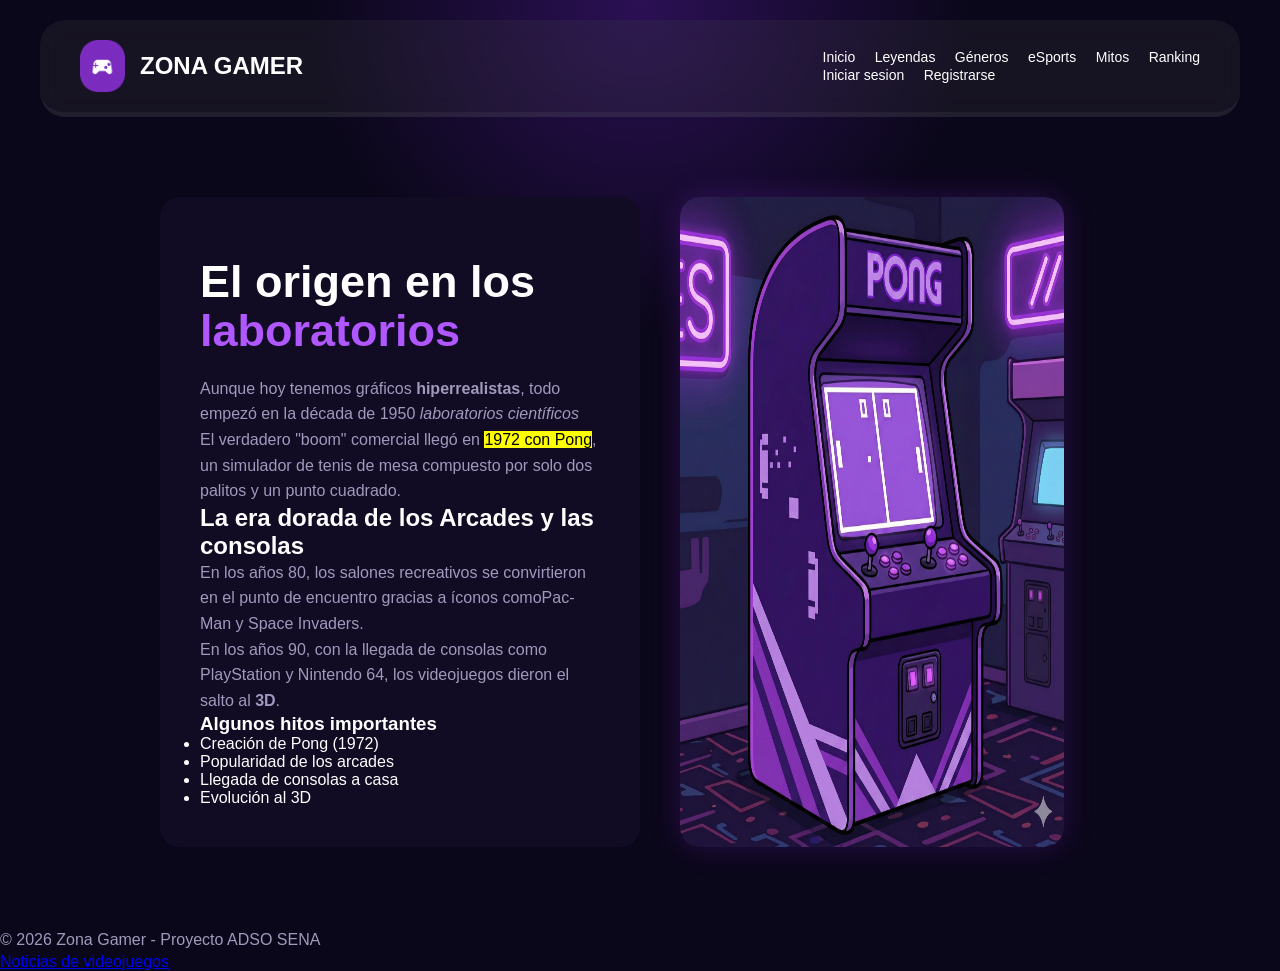
==== index.html @ 04aa8b15 "index y carpetas" ====
<!DOCTYPE html>
<html lang="en">
<head>
    <meta charset="UTF-8">
    <meta name="viewport" content="width=device-width, initial-scale=1.0">
    <title>Todo sobre videojuegos</title>
    <link rel="stylesheet" href="/estilos/Estyles.css">
</head>
<body>
    <header class="barra-navegacion">
	<div class="logo">
	<img src="/imgenes/gamercore-logo.png" alt="logo de la pagina">
        <h2>ZONA GAMER</h2>   
    </div>

        <nav class="menu">
        <a href="index.html">Inicio</a>
        <a href="Leyendas.html">Leyendas</a>
        <a href="Generos.html">Géneros</a>
		<a href="eSports.html">eSports</a>
        <a href="Mitos.html">Mitos</a>
        <a href="Ranking-Juegos.html">Ranking</a>
        <br>
        <a href="/Formulario-iniciar-sesion.html">Iniciar sesion</a>
        <a href="/Formulario-registrar.html">Registrarse</a>
        </nav>	
    </header>
    <main class="contenedor-principal">
            
        <section class="caja-texto">
        <article>

         <h1>El origen en los <span       class="texto-morado">laboratorios<span></h1>
            <p>Aunque hoy tenemos gráficos <strong>hiperrealistas</strong>, todo empezó en la década de 1950 <em>laboratorios científicos</em></p>

            <p>El verdadero "boom" comercial llegó en <mark>1972 con Pong</mark>, un simulador de tenis de mesa 
            compuesto por solo dos palitos y un punto cuadrado.
            </p>

            <h2>La era dorada de los Arcades y las consolas</h2>
            <p>En los años 80, los salones recreativos se convirtieron en el punto de encuentro gracias a íconos como<code>Pac-Man</code> y <code>Space Invaders</code>.</p>

            <p>En los años 90, con la llegada de consolas como PlayStation y Nintendo 64, los videojuegos dieron 
            el salto al <strong>3D</strong>.</p>
            </article>
            <article>
            <h3>Algunos hitos importantes</h3>
            <ul>
                <li>Creación de Pong (1972)</li>
                <li>Popularidad de los arcades</li>
                <li>Llegada de consolas a casa</li>
                <li>Evolución al 3D</li>
            </ul>
        </article>
            </section>

        </div> <div class="caja-imagen">
              <img src="/imgenes/Arcade pong.png" alt="Juego Pong">
        </div>

    </main>
    <footer>
        <p>&copy; 2026 Zona Gamer - Proyecto ADSO SENA</p>
        <a href="https://www.ign.com" target="_blank">
         Noticias de videojuegos</a>
    </footer>
</body>
</html>
---- estilos/Estyles.css ----
* {
    margin: 0;
    padding: 0;
    box-sizing: border-box;
    font-family: Arial, sans-serif;
}

body {
    background: radial-gradient(circle at top, #2b1055 0%, #0b071a 30%);
    background-color: #0b071a;
    color: white;
    background-attachment: fixed;
}


.barra-navegacion {
    display:flex; 
    justify-content: space-between; 
    align-items: center; 
    padding: 20px 40px;
    background-color: rgba(75, 74, 74, 0.192);
    backdrop-filter: blur(12px);
    border-bottom: 5px solid rgba(255, 255, 255, 0.05); 
    border-radius: 25px;
    width: 95%; 
    max-width: 1200px; 
    margin: 20px auto; 
}

.logo {
    display: flex;
    align-items: center;
    gap: 15px; 
}

.logo img {
    width: 45px;
    height: auto;
}
.menu a {
    color: white;
    text-decoration: none;
    margin-left: 15px; 
    font-size: 14px;
}


.contenedor-principal {
    display: flex; 
    align-items: center;
    gap: 40px; 
    max-width: 1000px; 
    margin: 60px auto;
    padding: 20px;
    align-items: stretch;
}

.caja-texto {
    background-color: #120b24; 
    padding: 40px;
    border-radius: 20px;
    width: 50%; 
}



h1 {
    font-size: 45px;
    margin: 20px 0;
    line-height: 1.1;
}

.texto-morado {
    color: #b057ff; 
}

p {
    color: #a09abc; 
    line-height: 1.6;
}


.caja-imagen {
    width: 40%;
    display: flex;
    justify-content: center;
}

.caja-imagen img {
    max-width: 100%;
    border-radius: 20px;
    box-shadow: 0 0 30px rgba(155, 44, 255, 0.2); 
}
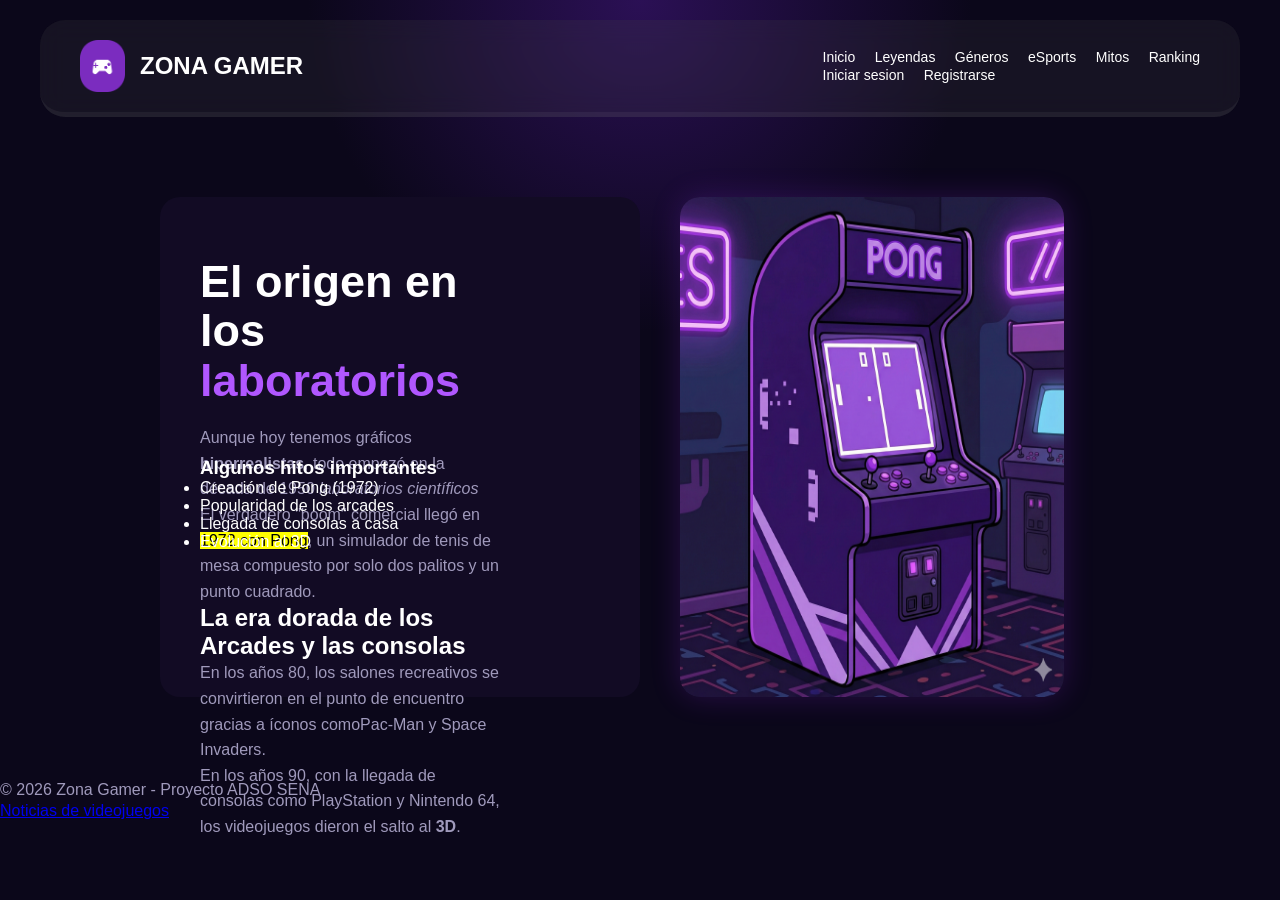
==== commit 3d3e670f: "commit_normal" ====
--- a/index.html
+++ b/index.html
@@ -12,7 +12,6 @@
 	<img src="/imgenes/gamercore-logo.png" alt="logo de la pagina">
         <h2>ZONA GAMER</h2>   
     </div>
-
         <nav class="menu">
         <a href="index.html">Inicio</a>
         <a href="Leyendas.html">Leyendas</a>
--- a/estilos/Estyles.css
+++ b/estilos/Estyles.css
@@ -44,7 +44,10 @@
     margin-left: 15px; 
     font-size: 14px;
 }
-
+.menu a:hover{
+    background-color: #b057ff;
+    border-radius: 10px;
+}
 
 .contenedor-principal {
     display: flex; 
@@ -92,3 +95,56 @@
     border-radius: 20px;
     box-shadow: 0 0 30px rgba(155, 44, 255, 0.2); 
 }
+table{
+    width: 100%;
+    border: 1px solid white;
+    border-collapse: collapse;
+}
+th,td{
+ border: 1px solid white;
+ padding: 8px;
+}
+th{
+    background-color: #b057ff;
+}
+
+tr:nth-child(even){
+    background-color: #b057ff;
+}
+td:hover{
+    background-color: navy;
+    cursor: pointer;
+}
+.cuerpo{
+    display: flex;
+    background-color: #2b1055;
+    justify-content: center;
+    align-items: center;
+    margin: 0;
+    height: 50vh;
+    width: 190vh;
+}
+article{
+    width: 300px;
+    height: 200px;
+}
+.forma{
+    width: 400px;
+    height: 600px;
+    background-color: #a09abc;
+    border: 1px #b057ff;
+    border-radius: 10px;
+    gap: 30px;
+}
+.forma1{
+    width: 400px;
+    height: 600px;
+    background-color: #a09abc;
+    border: 1px #b057ff;
+    border-radius: 10px;
+    gap: 30px;
+}
+form{
+    text-align: center;
+
+}
